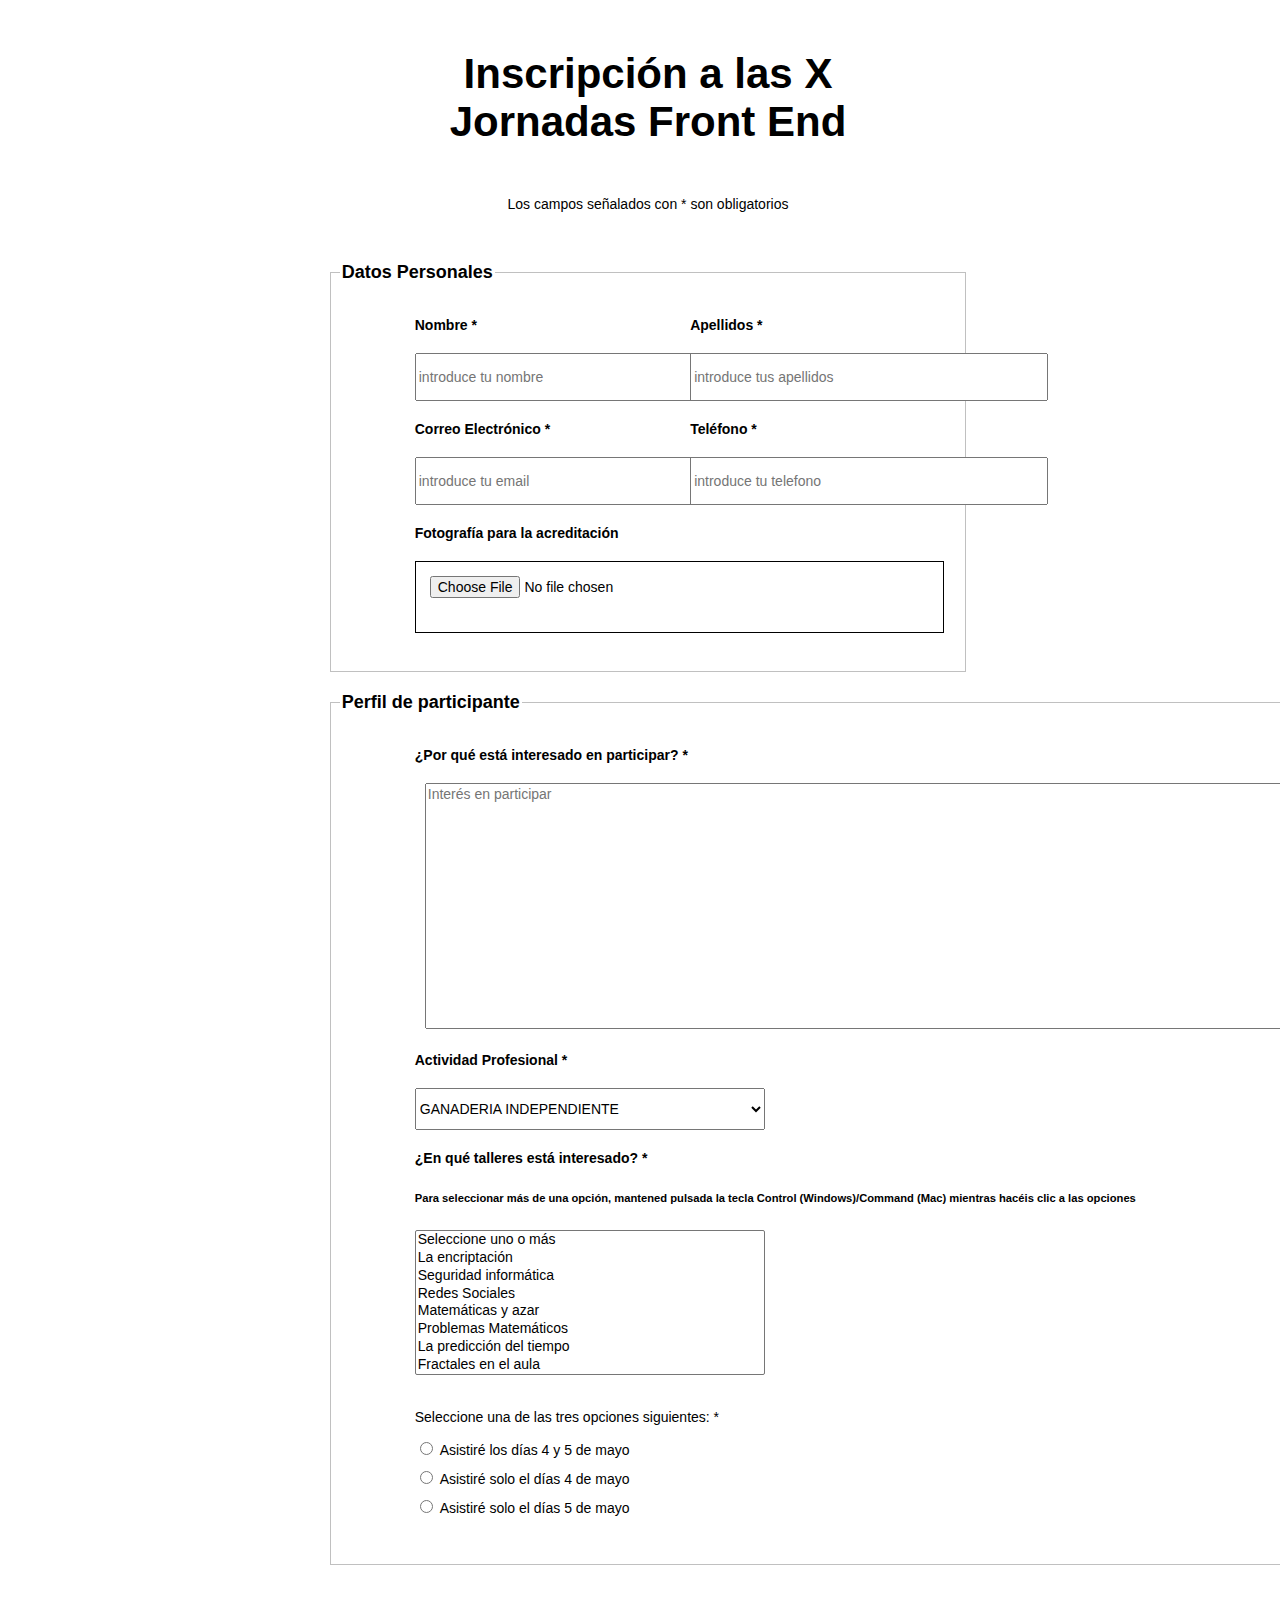
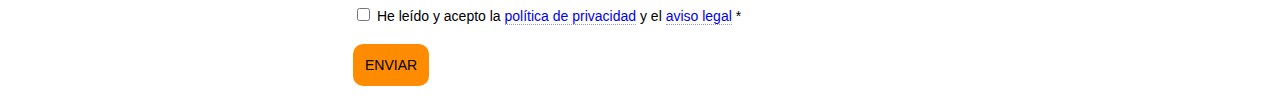
==== formulario.html @ 4d888961 "Add files via upload" ====
<!DOCTYPE html>
<html lang="es">
  <meta charset="utf-8">
  <meta http-equiv="X-UA-Compatible" content="IE=edge">
  <meta name="viewport" content="width=device-width, initial-scale=1">
  <!-- <link rel="stylesheet" href="https://maxcdn.bootstrapcdn.com/bootstrap/3.4.1/css/bootstrap.min.css"> -->

  <title>Jornadas Front End</title>
  <meta name="description" content="Formulario de inscripción a las X Jornadas Front End">
  <meta name="author" content="Patricia López Lecumberri">

  <link rel="stylesheet" href="css/estilosf.css">

</head>
<body>
    <form id="inscripcion-form">
        <!-- size="10" maxlength="9"  -->
        <h1>Inscripción a las X Jornadas Front End</h1>
        <p class="oblig">Los campos señalados con * son obligatorios</p>
        <fieldset form="inscripcion-form">
            <legend>Datos Personales</legend>
            <ul>                
                <li>
                    <section class="columna">                        
                        <label for="nombre">Nombre *</label>
                        <input type="text"
                            name="nombre" id="nombre" 
                            value="" placeholder="introduce tu nombre">                        
                    </section>
                    <section class="columna">                                
                        <label for="apellidos">Apellidos *</label>
                        <input type="text" 
                            name="apellidos" id="apellidos" 
                            value="" placeholder="introduce tus apellidos">                        
                    </section>               
                </li>                
                <li>
                    <section class="columna">
                        <label for="email">Correo Electrónico *</label>
                        <input type="email" 
                            name="email" id="email" 
                            value="" placeholder="introduce tu email">
                    </section>
                    <section class="columna">
                        <label for="telefono">Teléfono *</label>
                        <input type="number" 
                            name="telefono" id="telefono" 
                            value="" placeholder="introduce tu telefono">
                    </section>
                </li>                    
                <li>             
                    <section class="columna columnaf">
                        <label for="foto">Fotografía para la acreditación</label>                    
                        <input type="file"
                            name="foto" id="foto"
                            accept="image/png, image/jpeg" class="filefoto">
                    </section>
                </li>    
            </ul>
        </fieldset>
        <!-- ****************** Perfil de participante ****************** -->
        <fieldset form="inscripcion-form">
            <legend>Perfil de participante</legend>
            <ul>
                <li>
                    <section class="columna columnap">
                        <label for="interes">¿Por qué está interesado en participar? *</label>
                        <textarea name="interes" id="interes" 
                            cols="113" rows="15" 
                            placeholder="Interés en participar"></textarea>
                    </section>
                </li>
                <li>
                    <section class="columna columnap">
                        <label for="actividad">Actividad Profesional *</label>
                        <select name="actividad" id="actividad">
                            <option value="1">GANADERIA INDEPENDIENTE</option>
                            <option value="2">ENERGIA Y AGUA</option>
                            <option value="3">EXTRACCION Y TRANSFORMACION DE MINERALES NO ENERGETICOS Y PRODUCTOS DERIVADOS. INDUSTRIA QUIMICA</option>
                            <option value="4">INDUSTRIAS TRANSFORMADORAS DE LOS METALES. MECANICA DE PRECISION</option>
                            <option value="5">OTRAS INDUSTRIAS MANUFACTURERAS</option>
                            <option value="6">CONSTRUCCION</option>
                            <option value="7">COMERCIO, RESTAURANTES, HOSPEDAJE, REPARACIONES..</option>
                            <option value="8">TRANSPORTE Y COMUNICACIONES</option>
                            <option value="9">INSTITUCIONES FINANCIERAS. SEGUROS, SERVICIOS A EMPRESAS Y ALQUILERES</option>
                            <option value="10">PROFESIONALES RELACIONADOS CON EL COMERCIO Y HOSTELERIA</option>
                            <option value="11">PROFESIONALES RELACIONADOS ACTIV. FINANCIERAS, JURIDICAS, SEGUROS Y ALQUILERES</option>
                            <option value="12">PROFESIONALES RELACIONADOS CON OTROS SERVICIOS</option>
                            <option value="13">OTROS SERVICIOS</option>
                        </select>  
                    </section>                      
                </li>                
                <li>
                    <section class="columna columnap">
                        <label for="talleres">¿En qué talleres está interesado? *</label>
                        <h6>Para seleccionar más de una opción, mantened pulsada la tecla Control (Windows)/Command (Mac) mientras hacéis clic a las opciones</h6>
                        <!-- size = "numero" - Número de filas que se muestran de la lista (por defecto sólo se muestra una)
                        multiple = "multiple" - Si se incluye, se permite seleccionar más de un elemento
                        Otros: name, disabled, onchange, onfocus, onblur-->
                        <select id="talleres" name="talleres" size="8" multiple = "multiple">
                            <option value="">Seleccione uno o más</option>
                            <option value="encriptacion">La encriptación</option>
                            <option value="seguridad">Seguridad informática</option>
                            <option value="redessociales">Redes Sociales</option>
                            <option value="matematicas">Matemáticas y azar</option>
                            <option value="problemas">Problemas Matemáticos</option>
                            <option value="tiempo">La predicción del tiempo</option>
                            <option value="fractales">Fractales en el aula</option>
                        </select>
                    </section>
                </li>
                <li>
                    <section class="columna columnap">
                        <p>Seleccione una de las tres opciones siguientes: *</p>
                        <div class="doption">
                            <input type="radio" 
                                name="opciones" id="4y5"
                                value="4y5" class="opcion">
                            <label for="4y5" class="lopcion">Asistiré los días 4 y 5 de mayo</label><br>
                        </div>
                        <div class="doption">
                            <input type="radio" 
                                name="opciones" id="4"
                                value="4" class="opcion">
                            <label for="4" class="lopcion">Asistiré solo el días 4 de mayo</label><br>
                        </div>
                        <div class="doption">
                            <input type="radio" 
                                name="opciones" id="5"
                                value="5" class="opcion">
                            <label for="5" class="lopcion">Asistiré solo el días 5 de mayo</label>
                        </div>
                    </section>
                </li>                  
            </ul>
        </fieldset>        
        <div class="columna columnap">
            <div class="coption">
                <input type="checkbox" 
                    id="politica" name="politica" 
                    class="opcion">
                <label for="politica" class="lopcion">He leído y acepto la <a href="#" class="avisos">política de privacidad</a> y el <a href="#" class="avisos">aviso legal</a> *</label><br>
            </div>
            <div>
                <input type="submit" 
                    name="envio" id="envio"
                    value="ENVIAR" class="boption">
            </div>                    
        </div>         
    </form>    
</body>
</html>
---- css/estilosf.css ----
/* inscripcion-form */
*
{    
    font-family: "Helvetica Neue",Helvetica,Arial,sans-serif;
    font-size: 14px;    
}

#inscripcion-form{
    width: 50vw;
    margin-left: 25vw;    
    margin-right: 25vw;    
}
/*
#inscripcion-form fieldset {
    width:50%;
}
*/
#inscripcion-form li {
    margin:10px; 
    list-style: none;
}

#inscripcion-form textarea {
    margin-left:10px; 
    text-align: left;
}

.filefoto{
    border: solid 1px;
    padding: 1rem;  
    width: 39vw;
}

fieldset{
    border: 1px solid silver;
    margin: 0 2px;
    padding: 1em 0.625em 2em;
    margin-top: 20px;
}

legend{
    font-weight: bold;
    font-size: large;
}

ul{
    margin-top: 0;
    margin-bottom: 10px;
}

.dato{
    width: 33.33333333%;
}

li{
    margin: 10px;
    list-style: none;
}

label{
    display: block;
    max-width: 100%;
    margin-bottom: 20px;
    font-weight: 700;
}

input, select{
    font-family: inherit;
    font-size: inherit;
    line-height: inherit;
    height: 3em;
    width: 25em;
}

h1{
    font-size: 3em!important;
    margin: 50px;
    text-align: center;
}

h6{
    font-size: 0.8em!important;
}

.oblig{
    margin: 50px;
    text-align: center;
}

.columna{            
    padding: 10px 0px; /*  arriba y abajo, 10px, izq y dcha 0 de padding */        
    float: left;
    position: relative;
    width: 45%;    
    height: auto;    
    margin-left: 25px;
}

.columnap{                
    width: 100%;
}

.columnaf{
    width: 100%;
}

#talleres, .opcion{
    height: auto!important;
}
.opcion{
    width: auto;    
}

.lopcion{
    display: inline;
    font-weight: 100;
}

.doption{
    margin-bottom: 10px;
}

.coption{
    margin-top: 30px;
    margin-bottom: 20px;
}

.boption{
    margin-bottom: 10px;
    width: auto;
    background-color: darkorange;
    border-color: darkorange;
    border-radius: 10px;
    border-style: solid;
    padding: 10px;
}
.avisos{
    border-bottom: 1px dotted #9999CC;
    text-decoration: none;
}
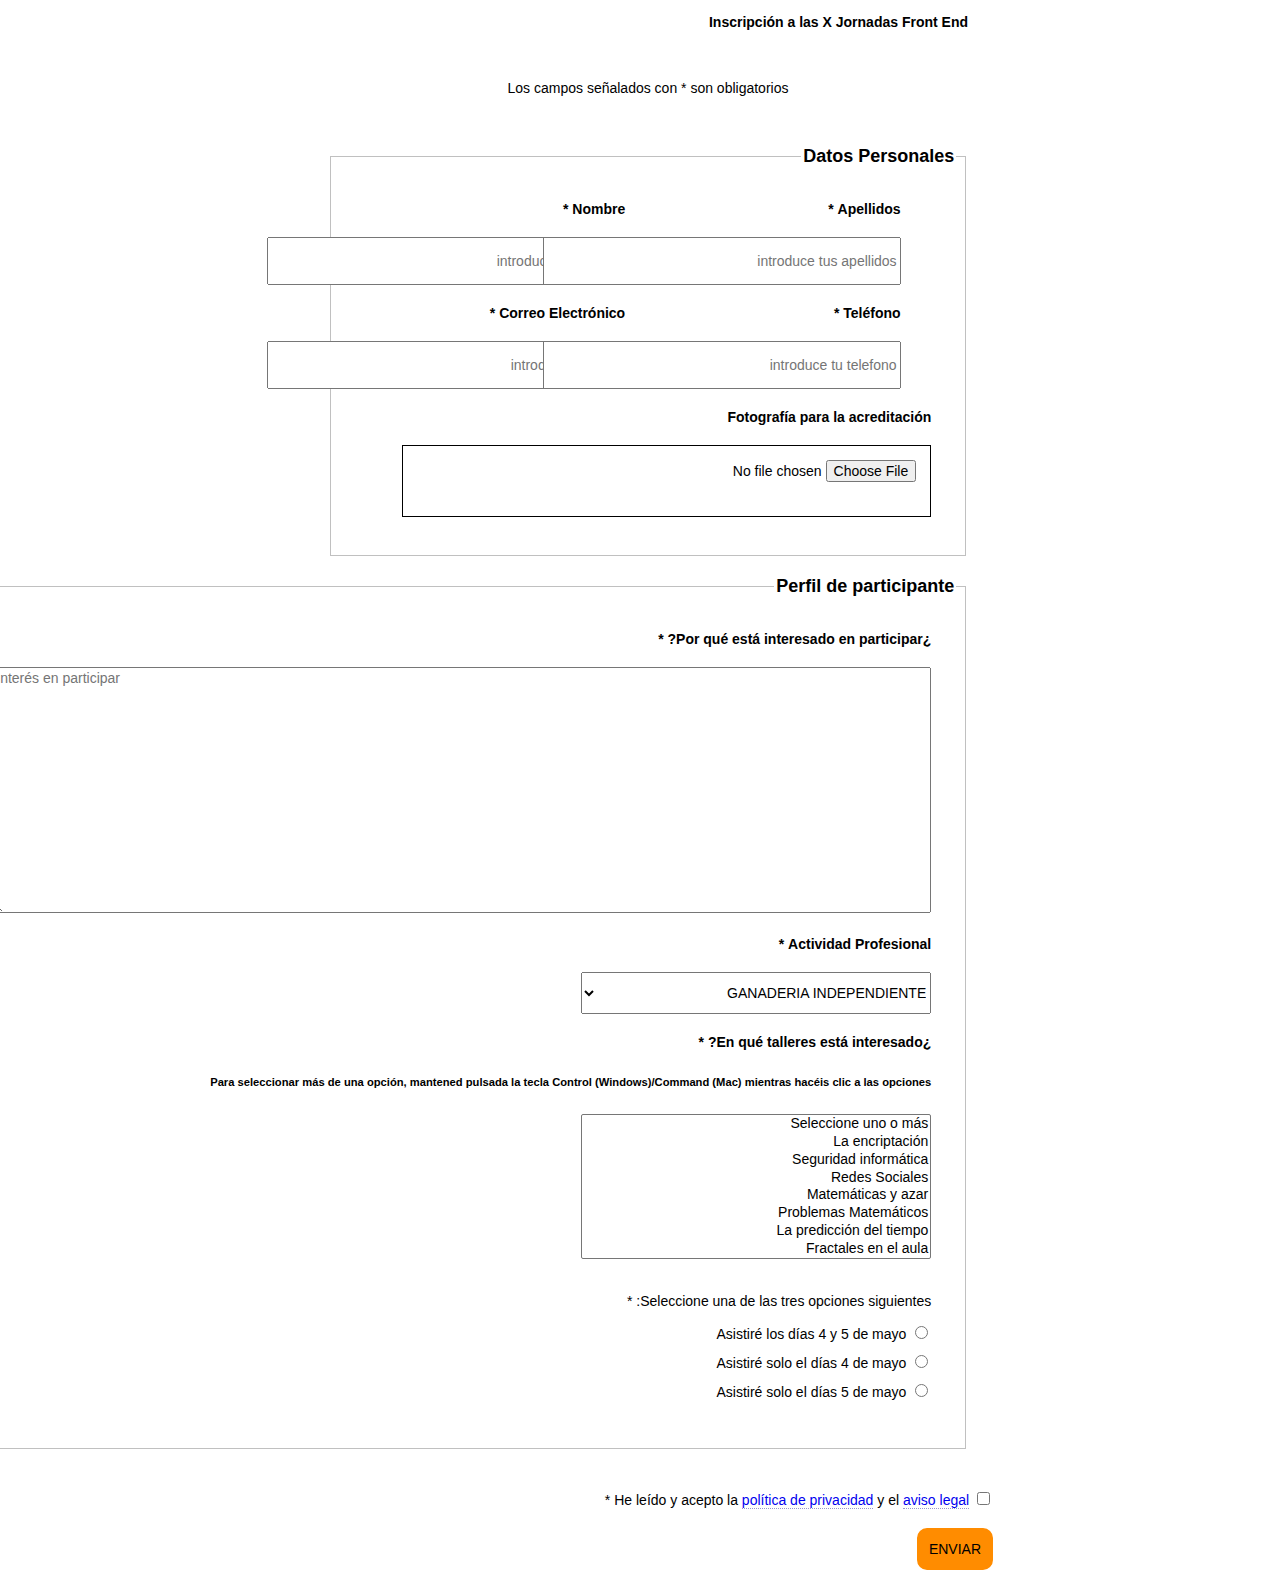
==== commit 65254470: "Add files via upload" ====
--- a/formulario.html
+++ b/formulario.html
@@ -2,8 +2,7 @@
 <html lang="es">
   <meta charset="utf-8">
   <meta http-equiv="X-UA-Compatible" content="IE=edge">
-  <meta name="viewport" content="width=device-width, initial-scale=1">
-  <!-- <link rel="stylesheet" href="https://maxcdn.bootstrapcdn.com/bootstrap/3.4.1/css/bootstrap.min.css"> -->
+  <meta name="viewport" content="width=device-width, initial-scale=1">  
 
   <title>Jornadas Front End</title>
   <meta name="description" content="Formulario de inscripción a las X Jornadas Front End">
@@ -13,48 +12,37 @@
 
 </head>
 <body>
-    <form id="inscripcion-form">
-        <!-- size="10" maxlength="9"  -->
-        <h1>Inscripción a las X Jornadas Front End</h1>
+    <form id="inscripcion-form" dir="rtl">
+        <h3>Inscripción a las X Jornadas Front End</h3>
         <p class="oblig">Los campos señalados con * son obligatorios</p>
         <fieldset form="inscripcion-form">
             <legend>Datos Personales</legend>
             <ul>                
                 <li>
-                    <section class="columna">                        
+                    <div class="columna">                        
                         <label for="nombre">Nombre *</label>
-                        <input type="text"
-                            name="nombre" id="nombre" 
-                            value="" placeholder="introduce tu nombre">                        
-                    </section>
-                    <section class="columna">                                
+                        <input type="text" name="nombre" id="nombre" value="" placeholder="introduce tu nombre" />                        
+                    </div>
+                    <div class="columna">                                
                         <label for="apellidos">Apellidos *</label>
-                        <input type="text" 
-                            name="apellidos" id="apellidos" 
-                            value="" placeholder="introduce tus apellidos">                        
-                    </section>               
+                        <input type="text" name="apellidos" id="apellidos" value="" placeholder="introduce tus apellidos" />                        
+                    </div>               
                 </li>                
                 <li>
-                    <section class="columna">
+                    <div class="columna">
                         <label for="email">Correo Electrónico *</label>
-                        <input type="email" 
-                            name="email" id="email" 
-                            value="" placeholder="introduce tu email">
-                    </section>
-                    <section class="columna">
+                        <input type="email" name="email" id="email" value="" placeholder="introduce tu email" />
+                    </div>
+                    <div class="columna">
                         <label for="telefono">Teléfono *</label>
-                        <input type="number" 
-                            name="telefono" id="telefono" 
-                            value="" placeholder="introduce tu telefono">
-                    </section>
+                        <input type="number" name="telefono" id="telefono" value="" placeholder="introduce tu telefono" />
+                    </div>
                 </li>                    
                 <li>             
-                    <section class="columna columnaf">
+                    <div class="columna columnaf">
                         <label for="foto">Fotografía para la acreditación</label>                    
-                        <input type="file"
-                            name="foto" id="foto"
-                            accept="image/png, image/jpeg" class="filefoto">
-                    </section>
+                        <input type="file" name="foto" id="foto" accept="image/png, image/jpeg" class="filefoto" />
+                    </div>
                 </li>    
             </ul>
         </fieldset>
@@ -63,15 +51,13 @@
             <legend>Perfil de participante</legend>
             <ul>
                 <li>
-                    <section class="columna columnap">
+                    <div class="columna columnap">
                         <label for="interes">¿Por qué está interesado en participar? *</label>
-                        <textarea name="interes" id="interes" 
-                            cols="113" rows="15" 
-                            placeholder="Interés en participar"></textarea>
-                    </section>
+                        <textarea name="interes" id="interes" cols="113" rows="15" placeholder="Interés en participar"></textarea>
+                    </div>
                 </li>
                 <li>
-                    <section class="columna columnap">
+                    <div class="columna columnap">
                         <label for="actividad">Actividad Profesional *</label>
                         <select name="actividad" id="actividad">
                             <option value="1">GANADERIA INDEPENDIENTE</option>
@@ -88,15 +74,12 @@
                             <option value="12">PROFESIONALES RELACIONADOS CON OTROS SERVICIOS</option>
                             <option value="13">OTROS SERVICIOS</option>
                         </select>  
-                    </section>                      
+                    </div>                      
                 </li>                
                 <li>
-                    <section class="columna columnap">
+                    <div class="columna columnap">
                         <label for="talleres">¿En qué talleres está interesado? *</label>
-                        <h6>Para seleccionar más de una opción, mantened pulsada la tecla Control (Windows)/Command (Mac) mientras hacéis clic a las opciones</h6>
-                        <!-- size = "numero" - Número de filas que se muestran de la lista (por defecto sólo se muestra una)
-                        multiple = "multiple" - Si se incluye, se permite seleccionar más de un elemento
-                        Otros: name, disabled, onchange, onfocus, onblur-->
+                        <h6>Para seleccionar más de una opción, mantened pulsada la tecla Control (Windows)/Command (Mac) mientras hacéis clic a las opciones</h6>                        
                         <select id="talleres" name="talleres" size="8" multiple = "multiple">
                             <option value="">Seleccione uno o más</option>
                             <option value="encriptacion">La encriptación</option>
@@ -107,45 +90,35 @@
                             <option value="tiempo">La predicción del tiempo</option>
                             <option value="fractales">Fractales en el aula</option>
                         </select>
-                    </section>
+                    </div>
                 </li>
                 <li>
-                    <section class="columna columnap">
+                    <div class="columna columnap">
                         <p>Seleccione una de las tres opciones siguientes: *</p>
                         <div class="doption">
-                            <input type="radio" 
-                                name="opciones" id="4y5"
-                                value="4y5" class="opcion">
+                            <input type="radio" name="opciones" id="4y5" value="4y5" class="opcion" />
                             <label for="4y5" class="lopcion">Asistiré los días 4 y 5 de mayo</label><br>
                         </div>
                         <div class="doption">
-                            <input type="radio" 
-                                name="opciones" id="4"
-                                value="4" class="opcion">
+                            <input type="radio" name="opciones" id="4" value="4" class="opcion" />
                             <label for="4" class="lopcion">Asistiré solo el días 4 de mayo</label><br>
                         </div>
                         <div class="doption">
-                            <input type="radio" 
-                                name="opciones" id="5"
-                                value="5" class="opcion">
+                            <input type="radio" name="opciones" id="5" value="5" class="opcion" />
                             <label for="5" class="lopcion">Asistiré solo el días 5 de mayo</label>
                         </div>
-                    </section>
+                    </div>
                 </li>                  
             </ul>
         </fieldset>        
         <div class="columna columnap">
             <div class="coption">
-                <input type="checkbox" 
-                    id="politica" name="politica" 
-                    class="opcion">
+                <input type="checkbox" id="politica" name="politica" class="opcion" />
                 <label for="politica" class="lopcion">He leído y acepto la <a href="#" class="avisos">política de privacidad</a> y el <a href="#" class="avisos">aviso legal</a> *</label><br>
             </div>
             <div>
-                <input type="submit" 
-                    name="envio" id="envio"
-                    value="ENVIAR" class="boption">
-            </div>                    
+                <input type="submit" name="envio" id="envio" value="ENVIAR" class="boption" />
+            </div>
         </div>         
     </form>    
 </body>
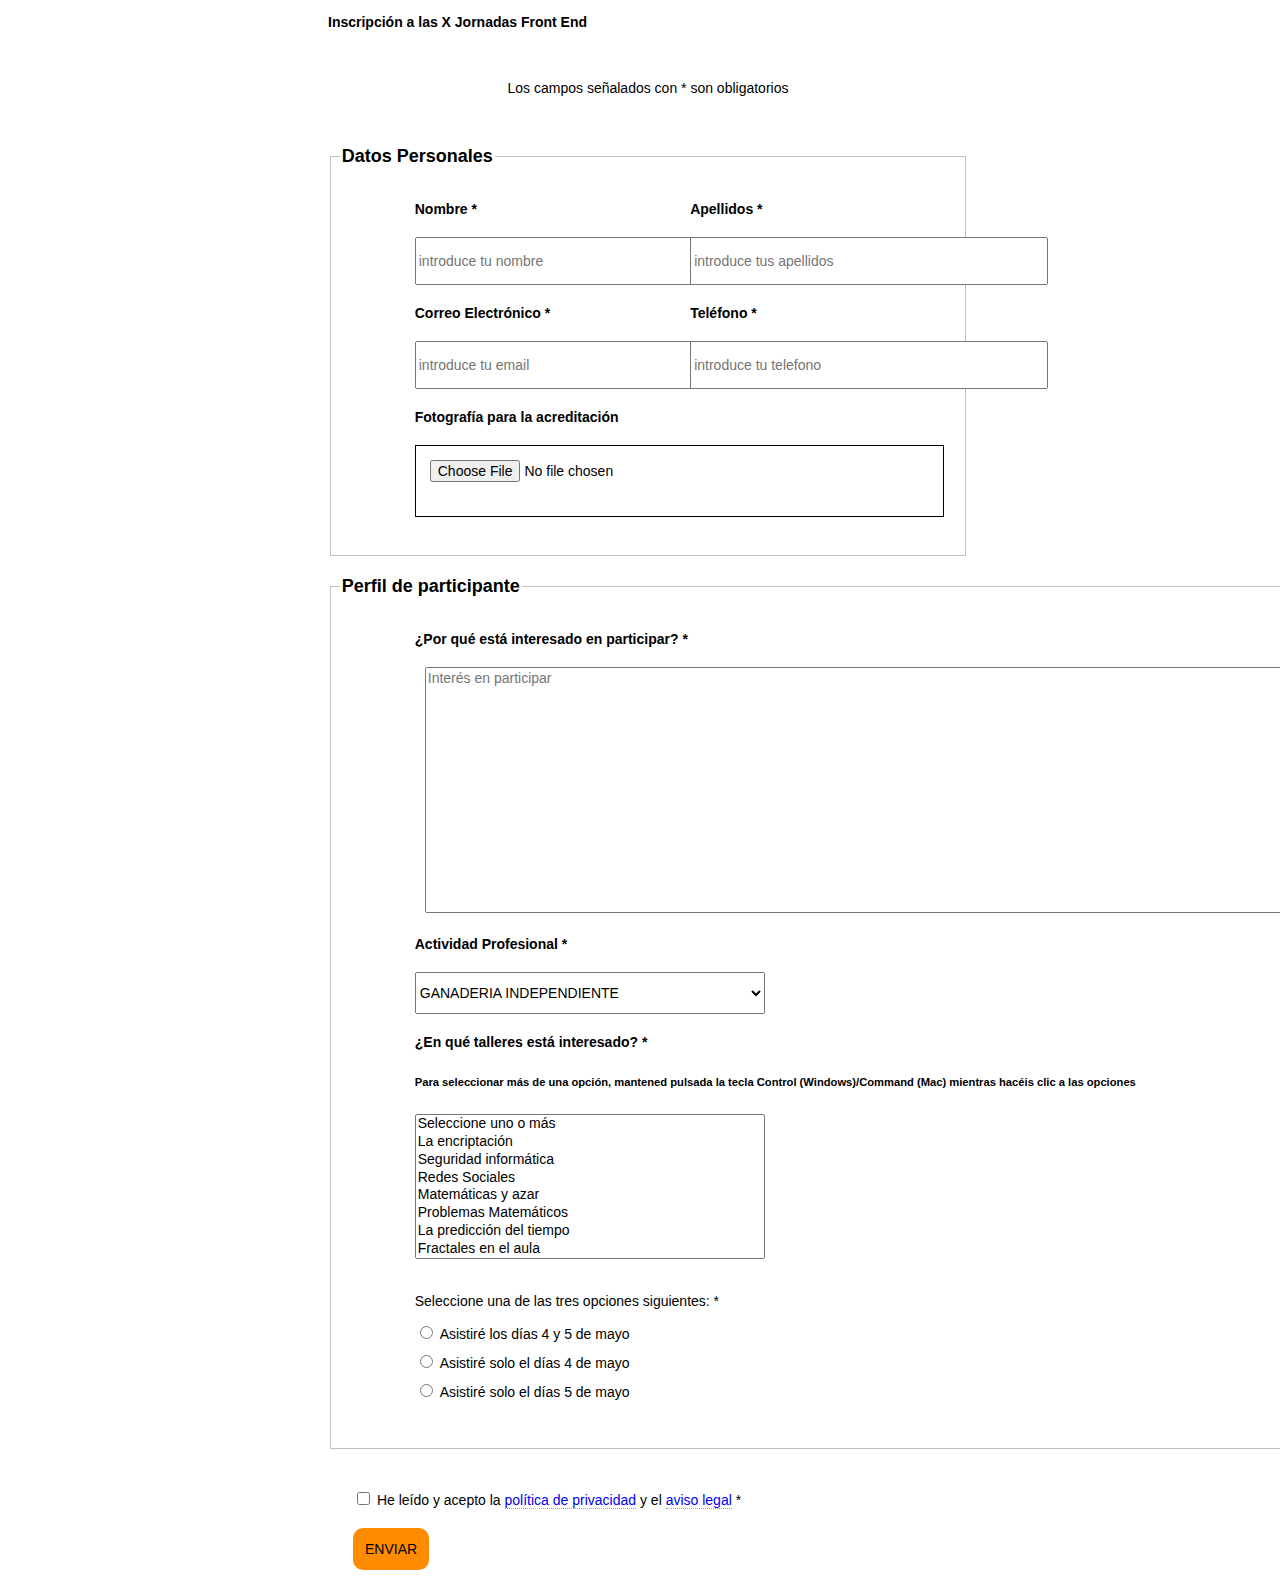
==== commit f4f355dc: "Add files via upload" ====
--- a/formulario.html
+++ b/formulario.html
@@ -12,7 +12,7 @@
 
 </head>
 <body>
-    <form id="inscripcion-form" dir="rtl">
+    <form id="inscripcion-form" dir="ltr">
         <h3>Inscripción a las X Jornadas Front End</h3>
         <p class="oblig">Los campos señalados con * son obligatorios</p>
         <fieldset form="inscripcion-form">
@@ -118,7 +118,7 @@
             </div>
             <div>
                 <input type="submit" name="envio" id="envio" value="ENVIAR" class="boption" />
-            </div>
+            </div>                    
         </div>         
     </form>    
 </body>
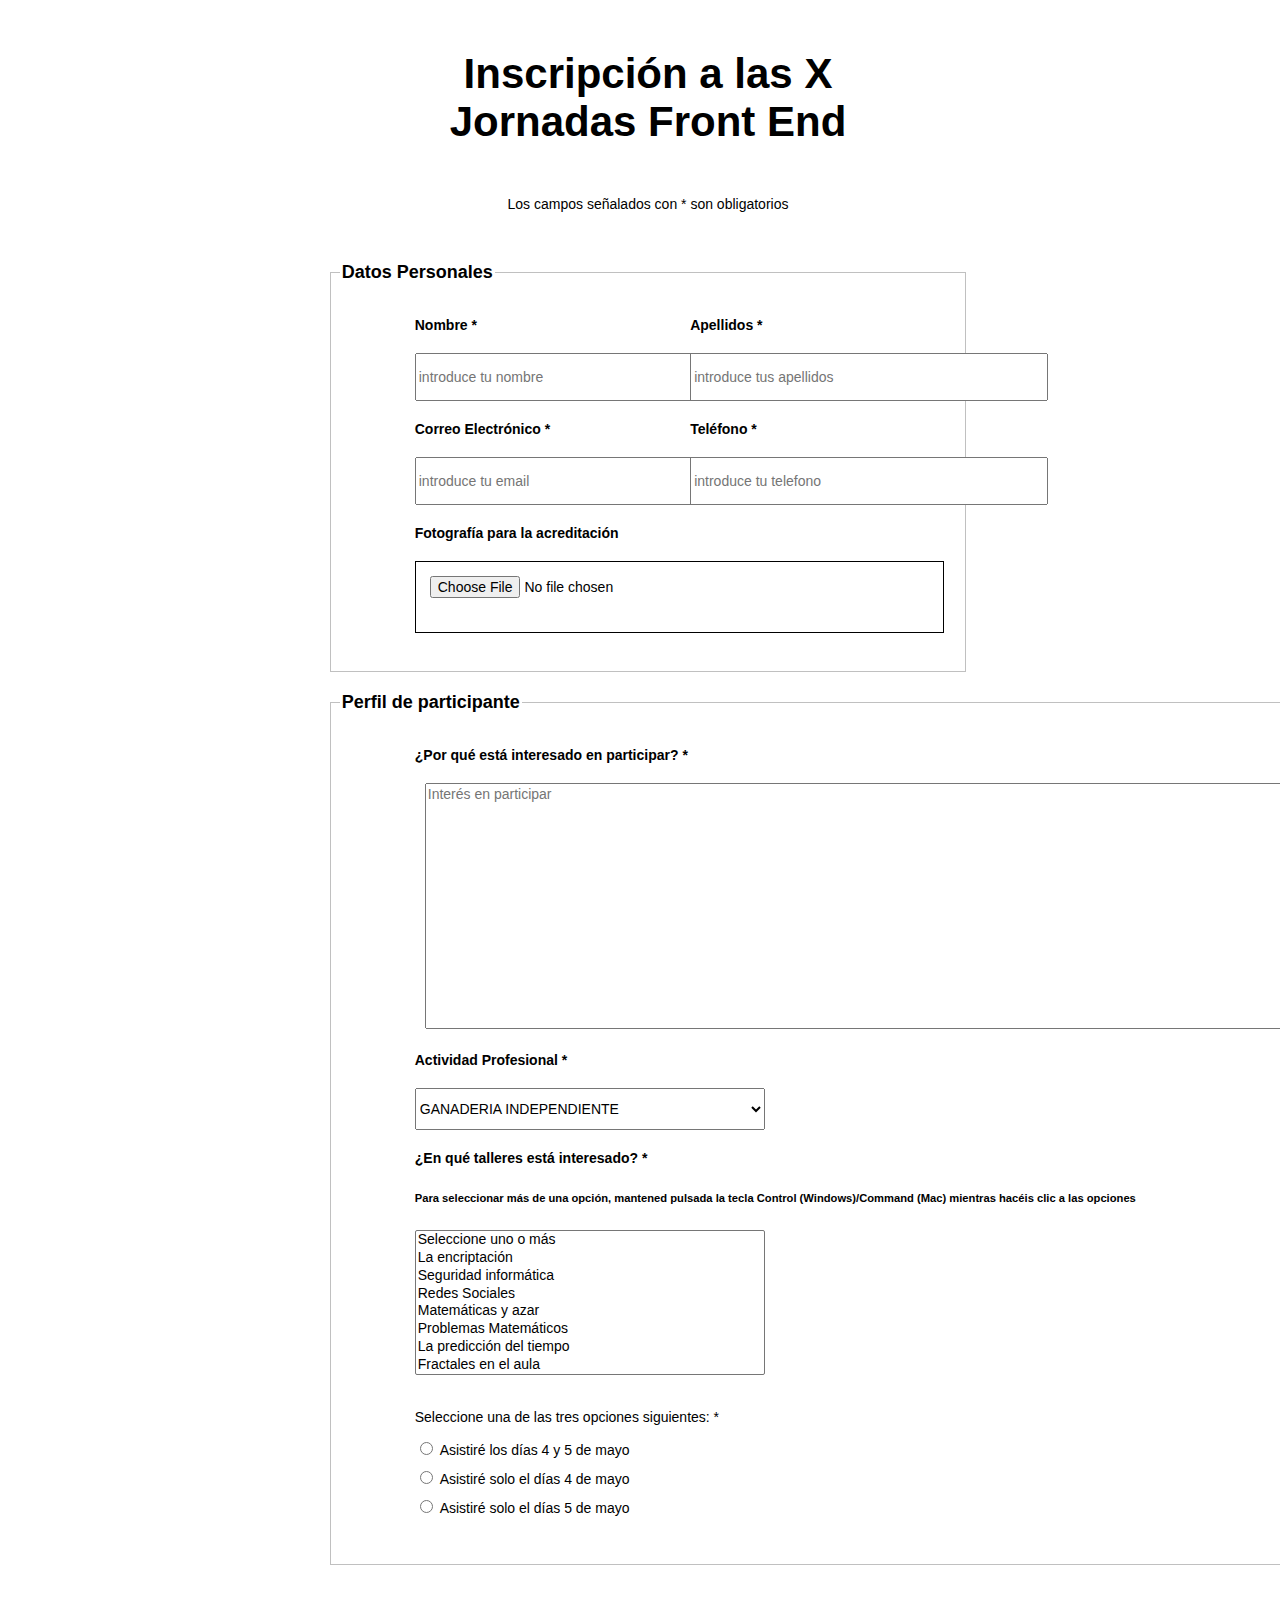
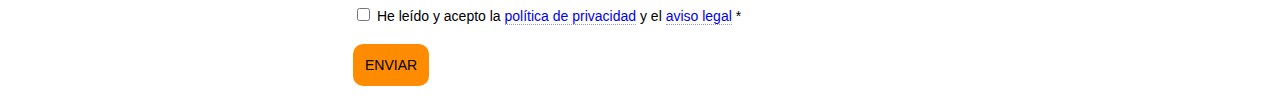
==== commit 8346782d: "Add files via upload" ====
--- a/formulario.html
+++ b/formulario.html
@@ -1,18 +1,21 @@
-<!DOCTYPE html>
-<html lang="es">
-  <meta charset="utf-8">
-  <meta http-equiv="X-UA-Compatible" content="IE=edge">
-  <meta name="viewport" content="width=device-width, initial-scale=1">  
+<?xml version="1.0" encoding="UTF-8"?>
+<!DOCTYPE html PUBLIC "-//W3C//DTD XHTML 1.0 Strict//ES" "http://www.w3.org/TR/xhtml1/DTD/xhtml1-strict.dtd">
+<html xmlns="http://www.w3.org/1999/xhtml" xml:lang="es" lang="es">
+<head>
+    <meta http-equiv="Content-Type" content="text/xhtml; charset=UTF-8" />
+    <meta charset="utf-8">
+    <meta http-equiv="X-UA-Compatible" content="IE=edge">
+    <meta name="viewport" content="width=device-width, initial-scale=1">  
 
-  <title>Jornadas Front End</title>
-  <meta name="description" content="Formulario de inscripción a las X Jornadas Front End">
-  <meta name="author" content="Patricia López Lecumberri">
+    <title>Jornadas Front End</title>
+    <meta name="description" content="Formulario de inscripción a las X Jornadas Front End">
+    <meta name="author" content="Patricia López Lecumberri">
 
-  <link rel="stylesheet" href="css/estilosf.css">
-
+    <link rel="stylesheet" href="css/estilosf.css">
+    
 </head>
-<body>
-    <form id="inscripcion-form" dir="ltr">
+<body dir="ltr">
+    <form id="inscripcion-form">
         <h3>Inscripción a las X Jornadas Front End</h3>
         <p class="oblig">Los campos señalados con * son obligatorios</p>
         <fieldset form="inscripcion-form">
--- a/css/estilosf.css
+++ b/css/estilosf.css
@@ -1,5 +1,3 @@
-
-/* inscripcion-form */
 *
 {    
     font-family: "Helvetica Neue",Helvetica,Arial,sans-serif;
@@ -11,11 +9,7 @@
     margin-left: 25vw;    
     margin-right: 25vw;    
 }
-/*
-#inscripcion-form fieldset {
-    width:50%;
-}
-*/
+
 #inscripcion-form li {
     margin:10px; 
     list-style: none;
@@ -73,7 +67,7 @@
     width: 25em;
 }
 
-h1{
+h3{
     font-size: 3em!important;
     margin: 50px;
     text-align: center;
@@ -135,6 +129,7 @@
     border-style: solid;
     padding: 10px;
 }
+
 .avisos{
     border-bottom: 1px dotted #9999CC;
     text-decoration: none;
